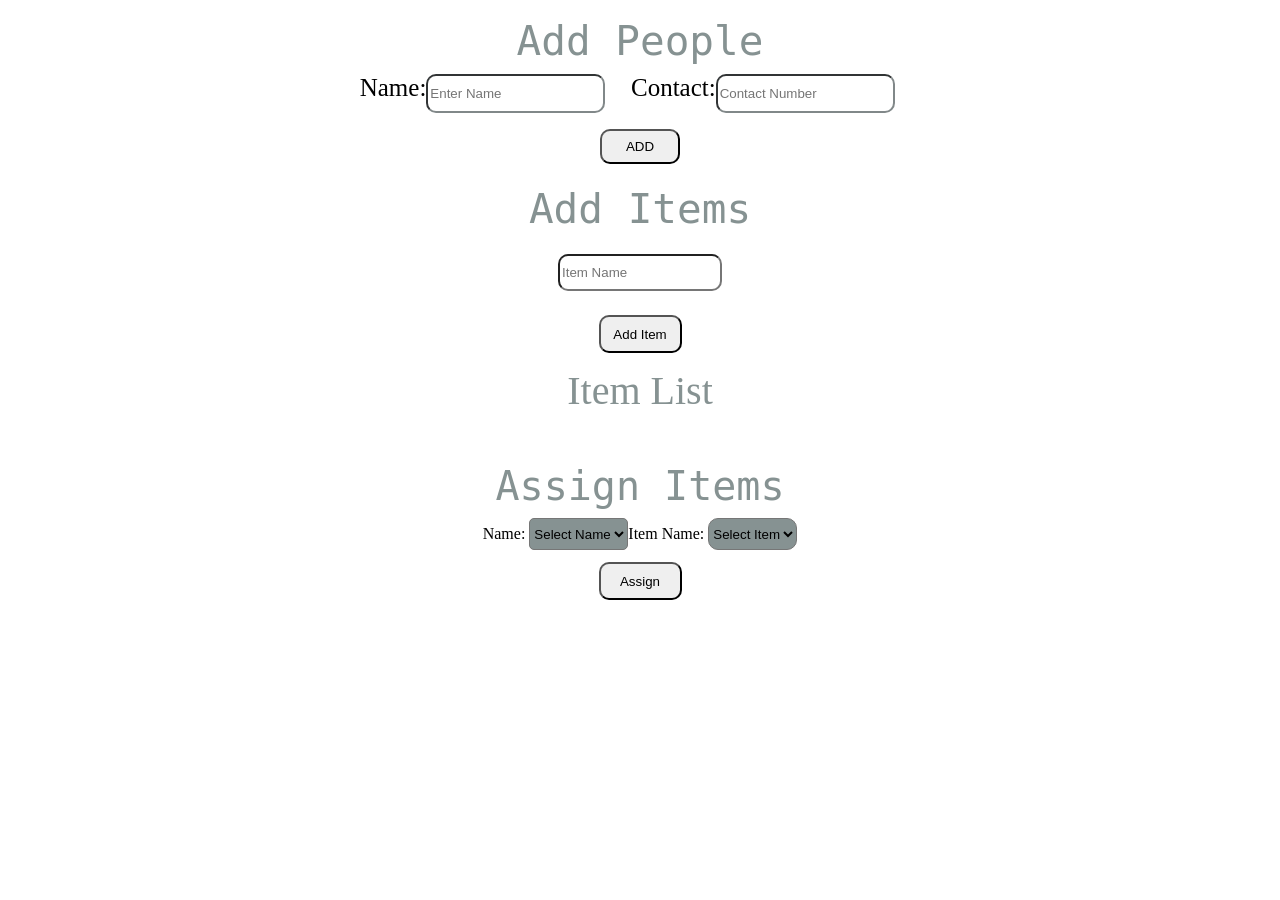
==== peoplePage.html @ c8b2ba1f "updates" ====
<!DOCTYPE html>
<html lang="en">
  <head>
    <meta charset="UTF-8" />
    <meta http-equiv="X-UA-Compatible" content="IE=edge" />
    <meta name="viewport" content="width=device-width, initial-scale=1.0" />
    <link rel="stylesheet" href="peoplePage.css" />
    <script src="peoplePage.js"></script>
    <title>People Page</title>
  </head>
  <body>
    <div class="whole">
      <div class="first">
        <div class="people">
          <div class="peopleText">Add People</div>
          <div class="inputText">
            <span class="name1">Name:</span
            ><input type="text" id="name" placeholder="Enter Name"required /><span class="contact1">
              Contact:</span
            ><input type="number" id="contact" placeholder="Contact Number"/>
          </div>
          <button class="submit" id="submit1">ADD</button>
        </div>
        <div class="listPeople">
          <!-- <div class="person"> 
          <div class="valuePerson">
            Name: <input type="text" class="text" id="storeName">
            Contact: <input type="number" class="text" id="storeContact">
            Items:<input type="text" class="text" id="Items">
          </div>-->
          <!-- </div>  -->
        </div>
      </div>
      <div class="middle" id="items">
        <div class="middle1">
          <div class="catText">Add Items</div>
          <div class="inpItems">
            <input type="text" placeholder="Item Name" id="inpItem" required />
          </div>
          <button class="btn2" value="Add Item" id="addItemBtn">
            Add Item
          </button>
        </div>
        <div class="middle2">
          <p class="ite7">Item List</p>
          <div class="another">
            <!-- <div class="itemex">
              <!-- <p class="pure">Item1</p> -->
            <!-- </div> --> 
          </div>
        </div>
      </div>
      <div class="upper">
        <div class="upText">Assign Items</div>
        <div class="s1s2">
        <div class="select1">
          <label for="personNam">Name:</label>

          <select name="personNam" id="perNames">
            <option value="Select Name">Select Name</option>
            <!-- <option value="Saab"></option>
           <option value="opel"></option>
          <option value="audi">Audi</option>  -->
          </select>
        </div>
        <div class="select2">
          <label for="itemNam">Item Name:</label>
          <select name="itemNam" id="itemNames">
            <option value="selectItem">Select Item</option>
            <!-- <option value="saab">Saab</option> -->
            <!-- <option value="opel"></option>
          <option value="audi">Audi</option> -->
          </select>
        </div>
      </div>
        <button class="btn2" id="assign">Assign</button>
      </div>
      <div class="upperBelow">
        <!-- <div class="contentBox">
          <p class="nam">Name:</p>
          <p class="iteNam">Item:</p>
        </div> -->
      </div>
    </div>
  </body>
</html>
---- peoplePage.css ----
.people {
    display: flex;
    flex-direction: column;
    text-align: center;
    width: 100%;
    /* background-color: #3f4141f0; */
    border-radius: 20px;
}

.peopleText {
    font-size: 41px;
    font-weight: 200;
    font-family: monospace;
    margin: 9px;
    color: #869292;
}

.inputText {
    display: flex;
    flex-direction: row;
    justify-content: center;
    margin-bottom: 4px;
    width: 50%;
    align-self: center;
    font-size: 20px;
    font-family: revert;
    align-content: space-between;
    padding: 0px;
    font-family: inherit;
    padding-top: -3px;
}

#name,
#contact {
    border-radius: 10px;
    margin-right: 2vw;
    /* background-color: #6d7274; */
    border-color: #818889;
    height: 33px;
    width: 171px;
}

#submit1 {
    width: 80px;
    height: 35px;
    align-self: center;
    margin: 12px;
    /* background-color: #737e7e; */
    border-radius: 10px;
}

.Name {
    display: inline-block;
}

.ContactNumber {
    display: inline-block;
}

.valuePerson {
    display: flex;
    flex-direction: column;
    width: 50%;
}

.name1,
.contact1 {
    font-size: 25px;
    font-family: Cambria, Cochin, Georgia, Times, 'Times New Roman', serif;
}

.valuePerson {
    position: relative;
    border-radius: 10px;
    
    width: 48%;
    margin: 10px auto;
    height: 81px;
    text-align: center;
    background-color: #c5c8c8;
}

.pInsert,
.nInsert {
    margin: 0px;
}

.listPeople {
    display: flex;
    flex-direction: row;
    /* height: 25vw;  */
    width: 60%;
    margin: auto;
    flex-wrap: wrap;
    
}

.middle1{
    display: flex;
    flex-direction: column;
    text-align: center;
    width: 100%;
    /* background-color: #3f4141f0; */
    border-radius: 20px;
}
.catText{
    font-size: 41px;
    font-weight: 200;
    font-family: monospace;
    margin: 9px;
    color: #869292;
}
.btn2{
    width: 83px;
    height: 38px;
    align-self: center;
    margin: 12px;
    /* background-color: #737e7e; */
    border-radius: 10px;
}

#inpItem{
    width: 156px;
    height: 31px;
    align-self: center;
    margin: 12px;
    /* background-color: #737e7e; */
    border-radius: 10px;
}

.ite7{
    font-family: Cambria, Cochin, Georgia, Times, 'Times New Roman', serif;
    text-align: center;
    font-size: 40px;
    font-weight: 200;
    color: #869292;
    margin-top: 2px;
}

.another{
    display: flex;
    justify-content: center;
}

.pure{
    background-color: #869292;
    height: 33px;
    /* width: 119px; */
    color: #fff5f5;
    font-size: 26px;
    text-align: center;
/* border-radius: 10px; */
    font-family: cursive;
    padding: 6px;
}
.upper{
    display: flex;
    flex-direction: column;
    text-align: center;
    width: 100%;
    /* background-color: #3f4141f0; */
    border-radius: 20px;
}
.upText{
    font-size: 40px;
    font-weight: 200;
    font-family: monospace;
    margin: 9px;
    color: #869292;
}
.s1s2{
    display: flex;
    justify-content: center;
}
#perNames,#itemNames{
    background-color: #869292;
    border-radius: 5px;
    height: 32px;
}
#itemNames{
    background-color: #869292;
    border-radius: 10px;
}
.upperBelow{
    display: flex;
    flex-wrap: wrap;
    width: 60%;
    margin: auto;
    justify-content: center;
}
.contentBox{
    width: 48%;
    border: 2px solid black;
    border-radius: 10px;
}
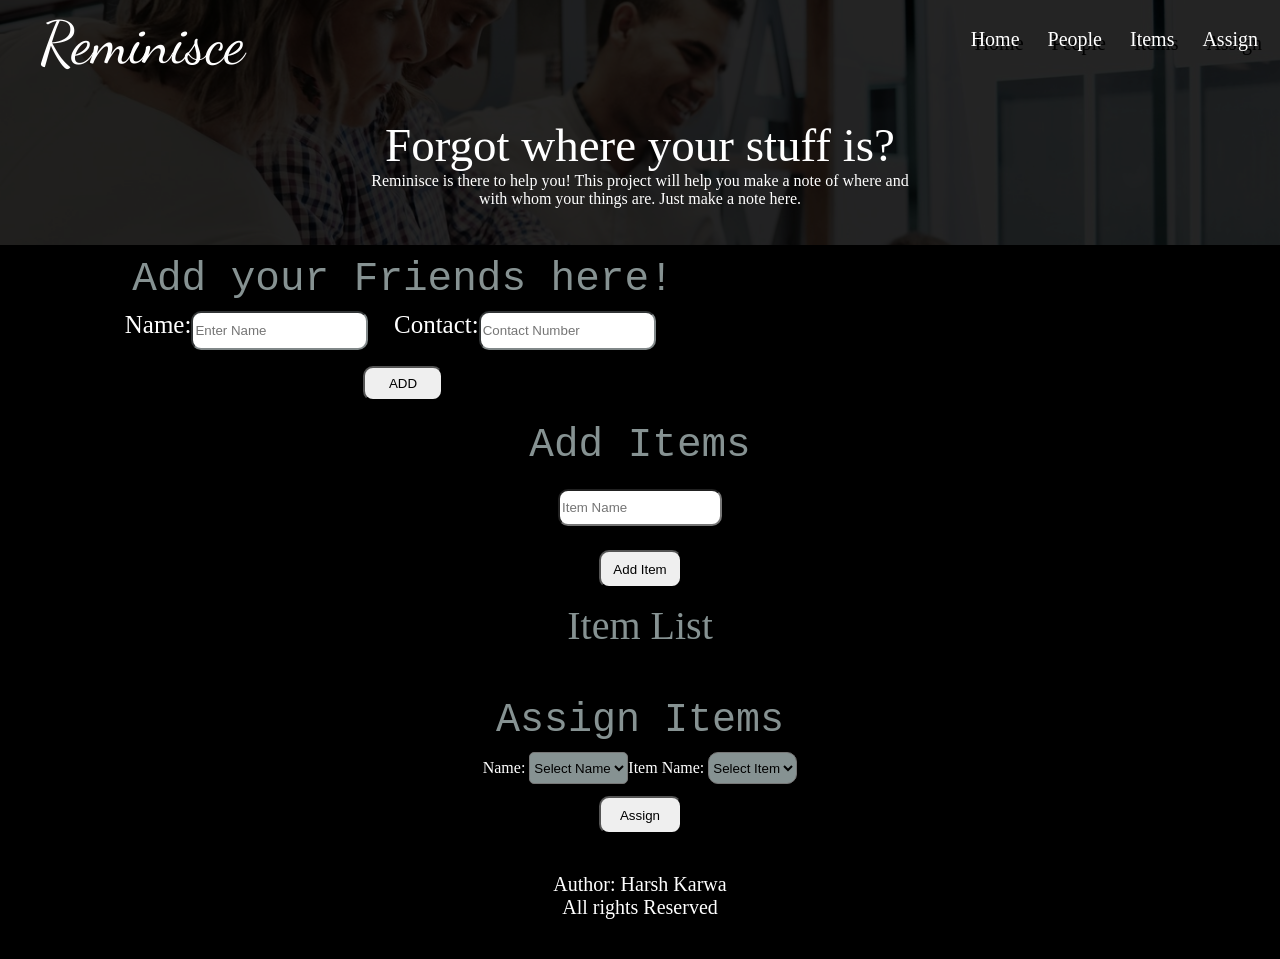
==== commit 8f703fd2: "UI Changes" ====
--- a/peoplePage.html
+++ b/peoplePage.html
@@ -6,18 +6,44 @@
     <meta name="viewport" content="width=device-width, initial-scale=1.0" />
     <link rel="stylesheet" href="peoplePage.css" />
     <script src="peoplePage.js"></script>
+    <link rel="preconnect" href="https://fonts.googleapis.com" />
+    <link rel="preconnect" href="https://fonts.gstatic.com" crossorigin />
+    <link
+      href="https://fonts.googleapis.com/css2?family=Dancing+Script&display=swap"
+      rel="stylesheet"
+    />
     <title>People Page</title>
   </head>
   <body>
+    <header>
+      <nav class="navBar">
+        <p class="Title">Reminisce</p>
+        <ul class="navItems">
+          <li id="item-1">Home</li>
+          <li id="item-2">People</li>
+          <li id="item-3">Items</li>
+          <li id="item-4">Assign</li>
+        </ul>
+      </nav>
+    </header>
+
+    <div class="earlier">
+      <div class="c1">Forgot where your stuff is?</div>
+      <div class="c2">Reminisce is there to help you! This project will help you make a note of where and with whom your things are. Just make a note here.</div>
+    </div>
     <div class="whole">
       <div class="first">
         <div class="people">
-          <div class="peopleText">Add People</div>
+          <div class="peopleText">Add your Friends here!</div>
           <div class="inputText">
             <span class="name1">Name:</span
-            ><input type="text" id="name" placeholder="Enter Name"required /><span class="contact1">
-              Contact:</span
-            ><input type="number" id="contact" placeholder="Contact Number"/>
+            ><input
+              type="text"
+              id="name"
+              placeholder="Enter Name"
+              required
+            /><span class="contact1"> Contact:</span
+            ><input type="number" id="contact" placeholder="Contact Number" />
           </div>
           <button class="submit" id="submit1">ADD</button>
         </div>
@@ -46,33 +72,33 @@
           <div class="another">
             <!-- <div class="itemex">
               <!-- <p class="pure">Item1</p> -->
-            <!-- </div> --> 
+            <!-- </div> -->
           </div>
         </div>
       </div>
       <div class="upper">
         <div class="upText">Assign Items</div>
         <div class="s1s2">
-        <div class="select1">
-          <label for="personNam">Name:</label>
+          <div class="select1">
+            <label for="personNam">Name:</label>
 
-          <select name="personNam" id="perNames">
-            <option value="Select Name">Select Name</option>
-            <!-- <option value="Saab"></option>
+            <select name="personNam" id="perNames">
+              <option value="Select Name">Select Name</option>
+              <!-- <option value="Saab"></option>
            <option value="opel"></option>
           <option value="audi">Audi</option>  -->
-          </select>
+            </select>
+          </div>
+          <div class="select2">
+            <label for="itemNam">Item Name:</label>
+            <select name="itemNam" id="itemNames">
+              <option value="selectItem">Select Item</option>
+              <!-- <option value="saab">Saab</option> -->
+              <!-- <option value="opel"></option>
+          <option value="audi">Audi</option> -->
+            </select>
+          </div>
         </div>
-        <div class="select2">
-          <label for="itemNam">Item Name:</label>
-          <select name="itemNam" id="itemNames">
-            <option value="selectItem">Select Item</option>
-            <!-- <option value="saab">Saab</option> -->
-            <!-- <option value="opel"></option>
-          <option value="audi">Audi</option> -->
-          </select>
-        </div>
-      </div>
         <button class="btn2" id="assign">Assign</button>
       </div>
       <div class="upperBelow">
@@ -82,5 +108,12 @@
         </div> -->
       </div>
     </div>
+
+    <footer class="foot">
+      <div class="footText">
+        <p style="margin: 0px auto;">Author: Harsh Karwa </p>
+        <p style="margin: 0px auto;">All rights Reserved</p>
+      </div>
+    </footer>
   </body>
 </html>
--- a/peoplePage.css
+++ b/peoplePage.css
@@ -1,3 +1,54 @@
+body {
+    background-color: black;
+}
+.Title{
+    font-size: 59px;
+    margin: 0px 32px;
+    font-family: 'Dancing Script', cursive;
+    color: white;
+}
+.earlier{
+    color: white;
+    width: 44%;
+    margin: 39px auto;
+    text-align: center;
+}
+.c1{
+    font-size: 47px;
+}
+header::before {
+    content: "";
+    background: url('campaign-creators-e6n7uoEnYbA-unsplash.jpg') no-repeat center center/ cover;
+    opacity: 0.15;
+    position: absolute;
+    background-position-y: -141.5px ;
+    top: 0;
+    left: 0;
+    width: 100%;
+    height: 245px;
+    z-index: -1;
+}
+.first{
+    display: flex;
+    flex-direction: row;
+}
+.navBar{
+    display: flex;
+    flex-direction: row;
+    justify-content: space-between;
+}
+.navItems {
+    display: flex;
+    font-size: 20px;
+    color: white;
+    text-shadow: 4px 4px black;
+}
+
+.navItems li {
+    list-style: none;
+    margin: 0px 14px;
+}
+
 .people {
     display: flex;
     flex-direction: column;
@@ -5,6 +56,8 @@
     width: 100%;
     /* background-color: #3f4141f0; */
     border-radius: 20px;
+    justify-content: center;
+    align-items: center;
 }
 
 .peopleText {
@@ -28,6 +81,7 @@
     padding: 0px;
     font-family: inherit;
     padding-top: -3px;
+    color: white;
 }
 
 #name,
@@ -58,9 +112,17 @@
 }
 
 .valuePerson {
+    border: 2px solid white;
     display: flex;
     flex-direction: column;
     width: 50%;
+}
+.pInsert{
+    width: 60%;
+    text-align: center;
+}
+.nInsert{
+    width: 40%;
 }
 
 .name1,
@@ -70,14 +132,17 @@
 }
 
 .valuePerson {
-    position: relative;
-    border-radius: 10px;
-    
-    width: 48%;
-    margin: 10px auto;
-    height: 81px;
-    text-align: center;
-    background-color: #c5c8c8;
+    color: white;
+    /* position: relative; */
+    border-radius: 10px;
+    display: flex;
+    width: 68%;
+    margin: 4px auto;
+    height: 42px;
+    justify-content: space-evenly;
+    flex-direction: row;
+    /* justify-content: center; */
+    align-items: center;
 }
 
 .pInsert,
@@ -87,15 +152,16 @@
 
 .listPeople {
     display: flex;
-    flex-direction: row;
+    flex-direction: column;
+    align-items: center;
     /* height: 25vw;  */
     width: 60%;
     margin: auto;
     flex-wrap: wrap;
-    
-}
-
-.middle1{
+
+}
+
+.middle1 {
     display: flex;
     flex-direction: column;
     text-align: center;
@@ -103,14 +169,16 @@
     /* background-color: #3f4141f0; */
     border-radius: 20px;
 }
-.catText{
+
+.catText {
     font-size: 41px;
     font-weight: 200;
     font-family: monospace;
     margin: 9px;
     color: #869292;
 }
-.btn2{
+
+.btn2 {
     width: 83px;
     height: 38px;
     align-self: center;
@@ -119,7 +187,7 @@
     border-radius: 10px;
 }
 
-#inpItem{
+#inpItem {
     width: 156px;
     height: 31px;
     align-self: center;
@@ -128,7 +196,7 @@
     border-radius: 10px;
 }
 
-.ite7{
+.ite7 {
     font-family: Cambria, Cochin, Georgia, Times, 'Times New Roman', serif;
     text-align: center;
     font-size: 40px;
@@ -137,23 +205,24 @@
     margin-top: 2px;
 }
 
-.another{
-    display: flex;
-    justify-content: center;
-}
-
-.pure{
+.another {
+    display: flex;
+    justify-content: center;
+}
+
+.pure {
     background-color: #869292;
     height: 33px;
     /* width: 119px; */
     color: #fff5f5;
     font-size: 26px;
     text-align: center;
-/* border-radius: 10px; */
+    /* border-radius: 10px; */
     font-family: cursive;
     padding: 6px;
 }
-.upper{
+
+.upper {
     display: flex;
     flex-direction: column;
     text-align: center;
@@ -161,35 +230,114 @@
     /* background-color: #3f4141f0; */
     border-radius: 20px;
 }
-.upText{
+
+.upText {
     font-size: 40px;
     font-weight: 200;
     font-family: monospace;
     margin: 9px;
     color: #869292;
 }
-.s1s2{
-    display: flex;
-    justify-content: center;
-}
-#perNames,#itemNames{
+
+.s1s2 {
+    color: white;
+    display: flex;
+    justify-content: center;
+}
+
+#perNames,
+#itemNames {
     background-color: #869292;
     border-radius: 5px;
     height: 32px;
 }
-#itemNames{
+
+#itemNames {
     background-color: #869292;
     border-radius: 10px;
 }
-.upperBelow{
+
+.upperBelow {
     display: flex;
     flex-wrap: wrap;
     width: 60%;
     margin: auto;
     justify-content: center;
-}
-.contentBox{
+    color: white;
+}
+
+.contentBox {
     width: 48%;
-    border: 2px solid black;
-    border-radius: 10px;
+    border: 2px solid rgb(236, 231, 231);
+    border-radius: 10px;
+}
+.footText{
+    color: white;
+    display: flex;
+    flex-direction: column;
+    align-items: center;
+    justify-content: center;
+    /* background-color: #818889; */
+}
+.foot{
+    width: 100%;
+    height: 100px;
+    font-size: 20px;
+    /* background-color: #818889; */
+    display: flex;
+    justify-content: center;
+    align-items: center;
+}
+
+@media only screen and (max-width:1157px){
+    .valuePerson{
+        width: 93%;
+    }
+}
+
+@media only screen and (max-width: 1174px){
+    header::before {
+        content: "";
+        background: url('campaign-creators-e6n7uoEnYbA-unsplash.jpg') no-repeat center center/ cover;
+        
+        height: 312px;
+        
+    }
+}
+@media only screen and (max-width: 920px){
+    .first{
+        display: flex;
+        flex-direction: column;
+    }
+}
+@media only screen and (max-width:762px){
+    .navBar{
+        flex-direction: column;
+        align-items: center;
+    }
+    .inputText{
+        flex-direction: column;
+        align-items: center;
+        justify-content: center;
+    }
+    header::before {
+        content: "";
+        background: url('campaign-creators-e6n7uoEnYbA-unsplash.jpg') no-repeat center center/ cover;
+        
+        height: 392px;
+        
+    }
+    .earlier{
+        width: 70%;
+    }
+    
+}
+@media only screen and (max-width:420px){
+    header::before {
+        content: "";
+        background: url('campaign-creators-e6n7uoEnYbA-unsplash.jpg') no-repeat center center/ cover;
+        width: 430px;
+        height: 392px;
+        
+    }
 }
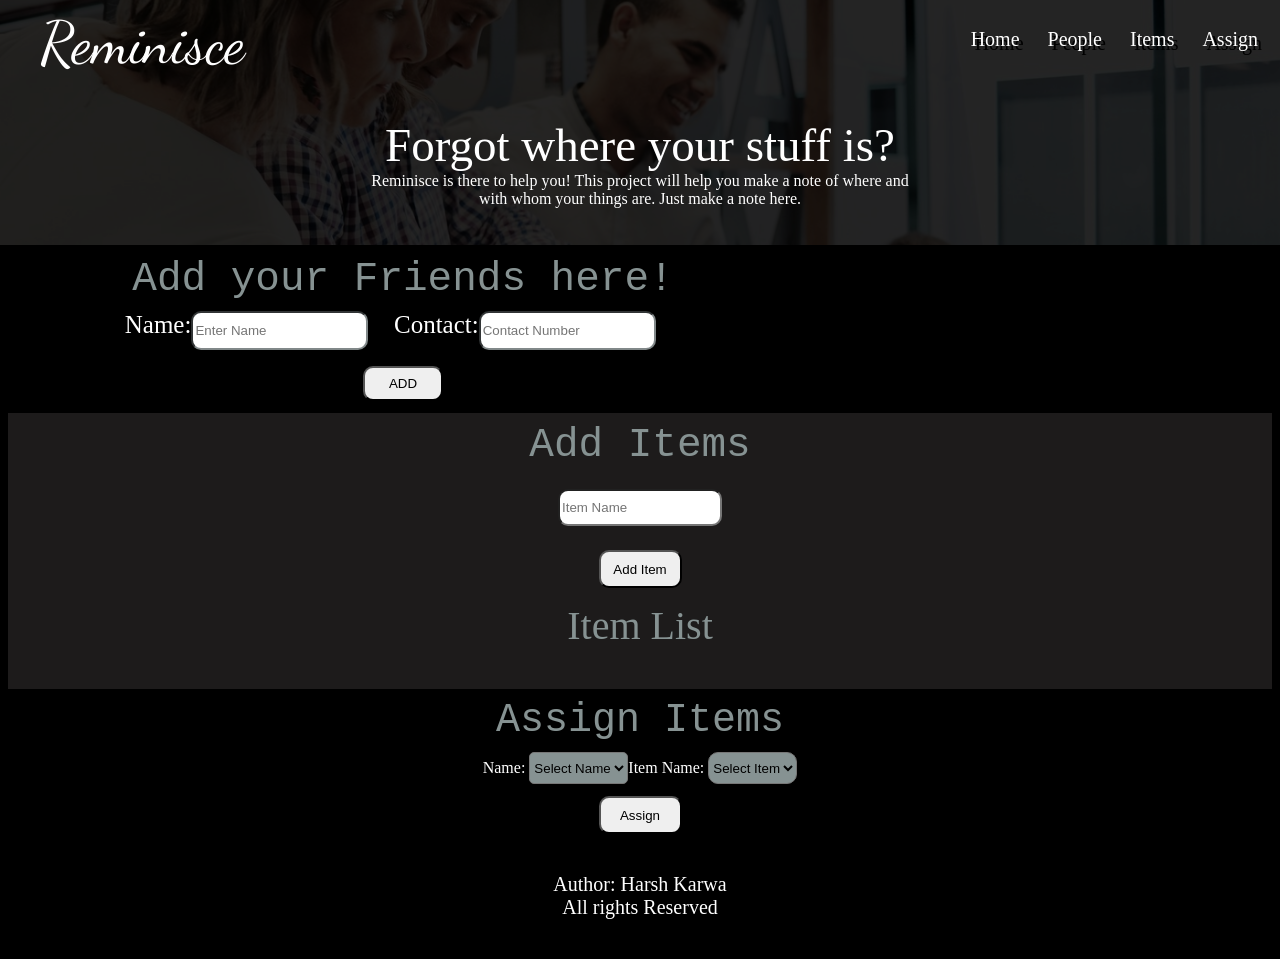
==== commit ea0aa03e: "made minor changes" ====
--- a/peoplePage.html
+++ b/peoplePage.html
@@ -15,22 +15,25 @@
     <title>People Page</title>
   </head>
   <body>
+    <div class="imgCon">
     <header>
       <nav class="navBar">
         <p class="Title">Reminisce</p>
         <ul class="navItems">
-          <li id="item-1">Home</li>
-          <li id="item-2">People</li>
-          <li id="item-3">Items</li>
-          <li id="item-4">Assign</li>
+          <li id="item-1" onclick="window.scrollTo(0,0)">Home</li>
+          <li id="item-2" onclick="window.scrollTo(0,240)">People</li>
+          <li id="item-3" onclick="window.scrollTo(0,480)">Items</li>
+          <li id="item-4" onclick="window.scrollTo(0,670)">Assign</li>
         </ul>
       </nav>
+      
     </header>
 
     <div class="earlier">
       <div class="c1">Forgot where your stuff is?</div>
       <div class="c2">Reminisce is there to help you! This project will help you make a note of where and with whom your things are. Just make a note here.</div>
     </div>
+  </div>
     <div class="whole">
       <div class="first">
         <div class="people">
--- a/peoplePage.css
+++ b/peoplePage.css
@@ -1,42 +1,53 @@
 body {
-    background-color: black;
-}
-.Title{
+    background-color: rgb(0, 0, 0);
+    scroll-behavior: smooth;
+}
+
+.Title {
     font-size: 59px;
     margin: 0px 32px;
     font-family: 'Dancing Script', cursive;
     color: white;
 }
-.earlier{
+
+.earlier {
     color: white;
     width: 44%;
     margin: 39px auto;
     text-align: center;
 }
-.c1{
+
+.c1 {
     font-size: 47px;
 }
+
 header::before {
     content: "";
     background: url('campaign-creators-e6n7uoEnYbA-unsplash.jpg') no-repeat center center/ cover;
     opacity: 0.15;
     position: absolute;
-    background-position-y: -141.5px ;
+    background-position-y: -141.5px;
     top: 0;
     left: 0;
     width: 100%;
     height: 245px;
+    max-width: 100%;
     z-index: -1;
 }
-.first{
+
+.first {
     display: flex;
     flex-direction: row;
 }
-.navBar{
+
+.navBar {
+
     display: flex;
     flex-direction: row;
     justify-content: space-between;
-}
+
+}
+
 .navItems {
     display: flex;
     font-size: 20px;
@@ -47,6 +58,11 @@
 .navItems li {
     list-style: none;
     margin: 0px 14px;
+    transition: font-size 1s;
+}
+
+.navItems li:hover {
+    font-size: 25px;
 }
 
 .people {
@@ -100,7 +116,13 @@
     align-self: center;
     margin: 12px;
     /* background-color: #737e7e; */
-    border-radius: 10px;
+    transition: all 0.5s;
+    border-radius: 10px;
+}
+
+#submit1:hover {
+    background-color: #869292;
+    font-size: 15px;
 }
 
 .Name {
@@ -117,11 +139,13 @@
     flex-direction: column;
     width: 50%;
 }
-.pInsert{
+
+.pInsert {
     width: 60%;
     text-align: center;
 }
-.nInsert{
+
+.nInsert {
     width: 40%;
 }
 
@@ -161,6 +185,10 @@
 
 }
 
+.middle {
+    background-color: #524b4b5c;
+}
+
 .middle1 {
     display: flex;
     flex-direction: column;
@@ -185,6 +213,12 @@
     margin: 12px;
     /* background-color: #737e7e; */
     border-radius: 10px;
+    transition: all 1s;
+}
+
+.btn2:hover {
+    background-color: #869292;
+    font-size: 15px;
 }
 
 #inpItem {
@@ -207,18 +241,22 @@
 
 .another {
     display: flex;
-    justify-content: center;
+    flex-wrap: wrap;
+    justify-content: center;
+
 }
 
 .pure {
-    background-color: #869292;
+    /* background-color: #869292; */
     height: 33px;
     /* width: 119px; */
+    border: 2px solid white;
     color: #fff5f5;
     font-size: 26px;
     text-align: center;
-    /* border-radius: 10px; */
+    border-radius: 10px;
     font-family: cursive;
+    margin: 10px;
     padding: 6px;
 }
 
@@ -263,15 +301,23 @@
     width: 60%;
     margin: auto;
     justify-content: center;
+    align-items: center;
     color: white;
 }
 
 .contentBox {
     width: 48%;
+    margin: 5px auto;
     border: 2px solid rgb(236, 231, 231);
     border-radius: 10px;
-}
-.footText{
+    display: flex;
+    flex-direction: row;
+    align-items: center;
+    justify-content: space-evenly;
+
+}
+
+.footText {
     color: white;
     display: flex;
     flex-direction: column;
@@ -279,7 +325,8 @@
     justify-content: center;
     /* background-color: #818889; */
 }
-.foot{
+
+.foot {
     width: 100%;
     height: 100px;
     font-size: 20px;
@@ -289,55 +336,74 @@
     align-items: center;
 }
 
-@media only screen and (max-width:1157px){
-    .valuePerson{
+@media only screen and (max-width:1157px) {
+    .valuePerson {
         width: 93%;
     }
 }
 
-@media only screen and (max-width: 1174px){
+@media only screen and (max-width: 1174px) {
     header::before {
         content: "";
         background: url('campaign-creators-e6n7uoEnYbA-unsplash.jpg') no-repeat center center/ cover;
-        
+        width: 100%;
         height: 312px;
-        
-    }
-}
-@media only screen and (max-width: 920px){
-    .first{
+
+    }
+}
+
+@media only screen and (max-width: 920px) {
+    .first {
         display: flex;
         flex-direction: column;
     }
 }
-@media only screen and (max-width:762px){
-    .navBar{
+
+@media only screen and (max-width:762px) {
+    .navBar {
         flex-direction: column;
         align-items: center;
     }
-    .inputText{
+
+    .navItems {
+        padding-left: 0px;
+        display: flex;
+        font-size: 20px;
+        color: white;
+        text-shadow: 4px 4px black;
+        margin: auto;
+    }
+
+    .inputText {
         flex-direction: column;
         align-items: center;
         justify-content: center;
     }
+
     header::before {
         content: "";
         background: url('campaign-creators-e6n7uoEnYbA-unsplash.jpg') no-repeat center center/ cover;
-        
-        height: 392px;
-        
-    }
-    .earlier{
+        width: 100%;
+        height: 327px;
+
+    }
+
+    .earlier {
         width: 70%;
     }
-    
-}
-@media only screen and (max-width:420px){
+
+    .contentBox {
+        width: 86%;
+    }
+
+}
+
+@media only screen and (max-width:420px) {
     header::before {
         content: "";
         background: url('campaign-creators-e6n7uoEnYbA-unsplash.jpg') no-repeat center center/ cover;
-        width: 430px;
-        height: 392px;
-        
+        /* width: 430px; */
+        height: 340px;
+
     }
 }
